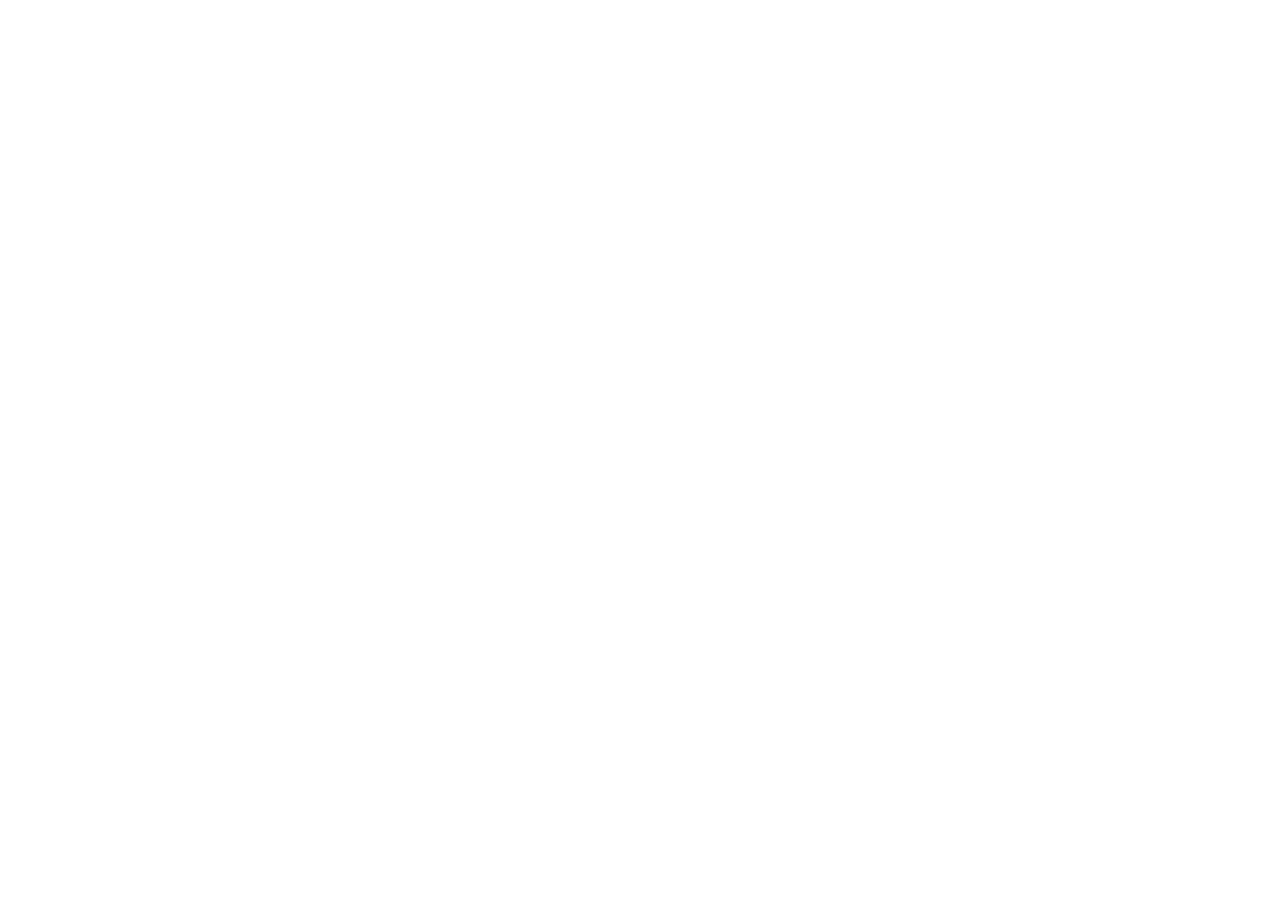
==== contact.html @ 64cff375 "added link to services from the homepage. Styled the homepage with a test images and font" ====
<!DOCTYPE html>
<html lang="en">
<head>
    <meta charset="UTF-8">
    <meta http-equiv="X-UA-Compatible" content="IE=edge">
    <meta name="viewport" content="width=device-width, initial-scale=1.0">
    <title>Contact</title>
</head>
<body>
    
</body>
</html>
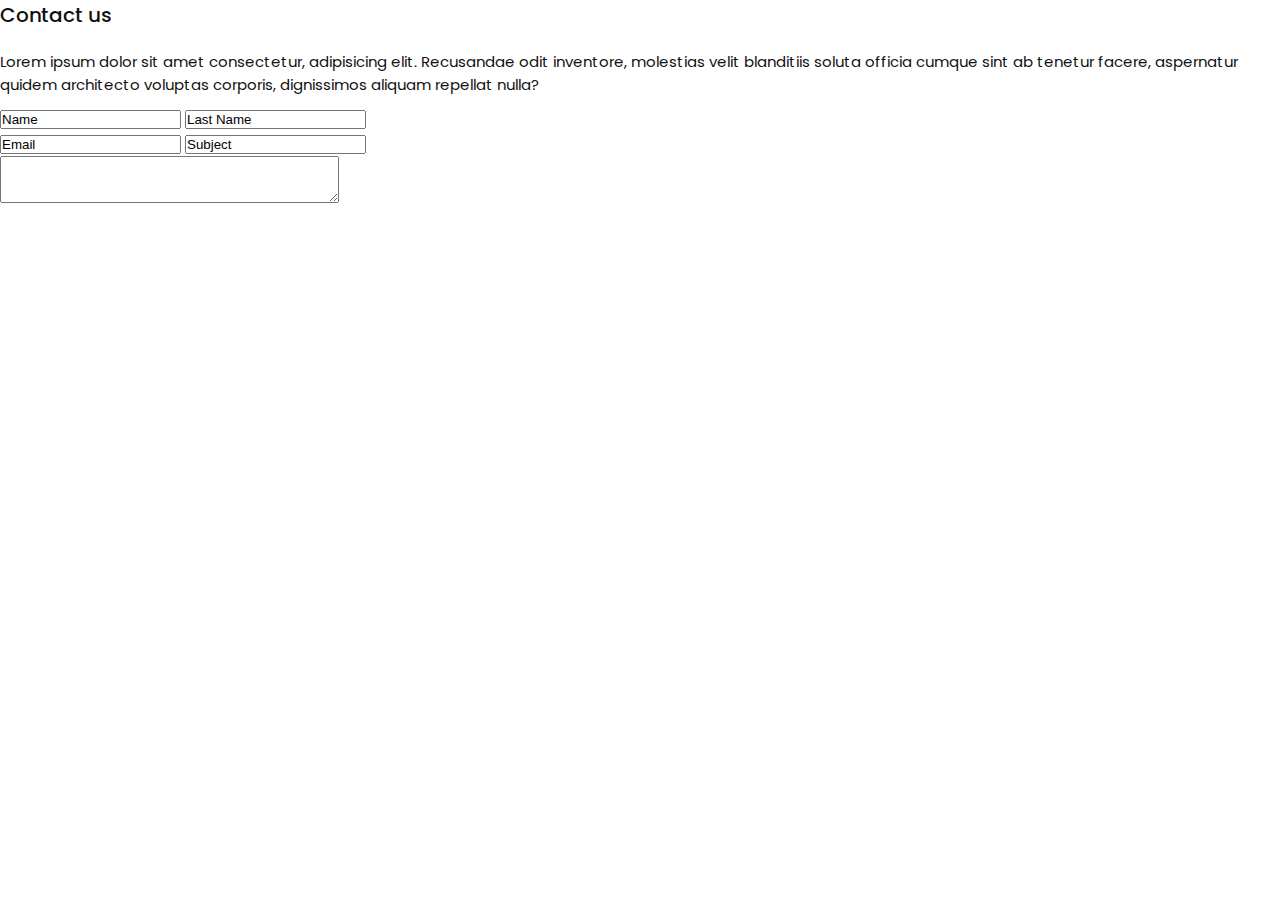
==== commit c8defb1e: "added structure for contact page" ====
--- a/contact.html
+++ b/contact.html
@@ -4,9 +4,50 @@
     <meta charset="UTF-8">
     <meta http-equiv="X-UA-Compatible" content="IE=edge">
     <meta name="viewport" content="width=device-width, initial-scale=1.0">
+    <link rel="stylesheet" href="css/style.css" />
     <title>Contact</title>
 </head>
+
 <body>
+ <h1>Contact us</h1>
+<p>Lorem ipsum dolor sit amet consectetur, adipisicing elit. Recusandae odit inventore, molestias velit blanditiis soluta officia cumque sint ab tenetur facere, aspernatur quidem architecto voluptas corporis, dignissimos aliquam repellat nulla?</p>
+
+<form>
+    <input
+    type="text"
+    value="Name"
+    >
+
+    <input 
+    type="text"
+    value="Last Name"
+    >
+
+</form>
+
+<form>
+    <input
+    type="text"
+    value="Email"
+    >
+
+    <input 
+    type="text"
+    value="Subject"
+    >
+</form>
+
+<form>
+    <textarea
+    rows="3"
+    cols="40"
+    value="Message"
+    name="Message"
+    > 
+    </textarea>
+    
+</form>
+
     
 </body>
 </html>--- a/css/style.css
+++ b/css/style.css
@@ -0,0 +1,179 @@
+/* Add url for fonts */
+@import url('https://fonts.googleapis.com/css?family=Poppins:200,300,400,500,600,700,800,900&display=swap');
+
+:root {
+    --primary-color: #f60f20;
+    --secondary-color: #1b206e;
+  }
+/* Base styles */
+
+* {
+    box-sizing: border-box;
+    margin: 0;
+    padding: 0;
+  }
+
+html,
+
+body {
+    background-color: white;
+    font-family: 'Poppins', sans-serif;
+    color: #111;
+}
+
+h1 {
+    font-size: 20px; 
+    font-weight: 500;
+}
+
+p {
+    font-size: 15px;
+    margin: 20px 0 10px;
+}
+
+h2 {
+    font-size: 15px;
+    font-weight: 50;
+}
+
+section {
+    display: flex;
+    align-items: center;
+    height: 100vh;
+    padding: 100px;
+}
+
+/* Button */
+
+button {
+  
+    
+}
+
+
+.btn {
+    cursor: pointer;
+    display: inline-block;
+    text-decoration: none;
+    padding: 10px 30px;
+    margin: 20px 0;
+    background-color: green;
+    color: white;
+}
+
+.btn:hover {
+    transform: scale(1.05);
+
+}
+
+
+.logo {
+position: absolute;
+top: 30px;
+left: 200px;
+font-size: 2.5rem;
+font-weight: 700;
+z-index: 10;
+}
+
+/* Toggle  */
+.toggle { 
+    position: fixed;
+    top: 0;
+    left: 0px;
+    width: 60px;
+    height: 60px;
+    background: green url(../images/menu.png);
+    background-size: 30px;
+    background-position: center;
+    background-repeat: no-repeat;
+    z-index: 20;
+    cursor: pointer;
+
+}
+
+.toggle.active {
+
+}
+
+/* Navigation  */
+
+.navigation {
+    display: none;
+  
+}
+
+
+ /* Homepage */
+
+.home-img {
+    position: absolute;
+    bottom: 0;
+    right: 0;
+    height: 110%;
+}
+
+.home-content {
+    position: relative;
+    z-index: 10;
+    max-width: 600px;
+}
+
+ /* Services Page */
+
+ .design {
+     display: none;
+     position: absolute;
+     height: 10%;
+ }
+
+ .services-content {
+    display: none;
+    position: absolute;
+    display: flexbox;
+    padding: 100px;
+    left: -80px;
+ }
+
+ table {
+   position: fixed;
+   bottom: 0px;
+   left: 0;
+   background-color: black;
+   
+ }
+ 
+ th, td {
+    position: relative;
+    width: 800px;
+    height: 80px;
+    text-align:center;
+    border:1px solid black;
+    padding:5px;
+    z-index: 10;
+    background-color: yellow;
+    color: black;
+  
+}
+
+/* Work Page */
+
+
+
+.work-content {
+    top: 20px;
+    position: absolute;
+}
+
+
+
+
+/* Contact */
+
+
+
+
+
+
+
+
